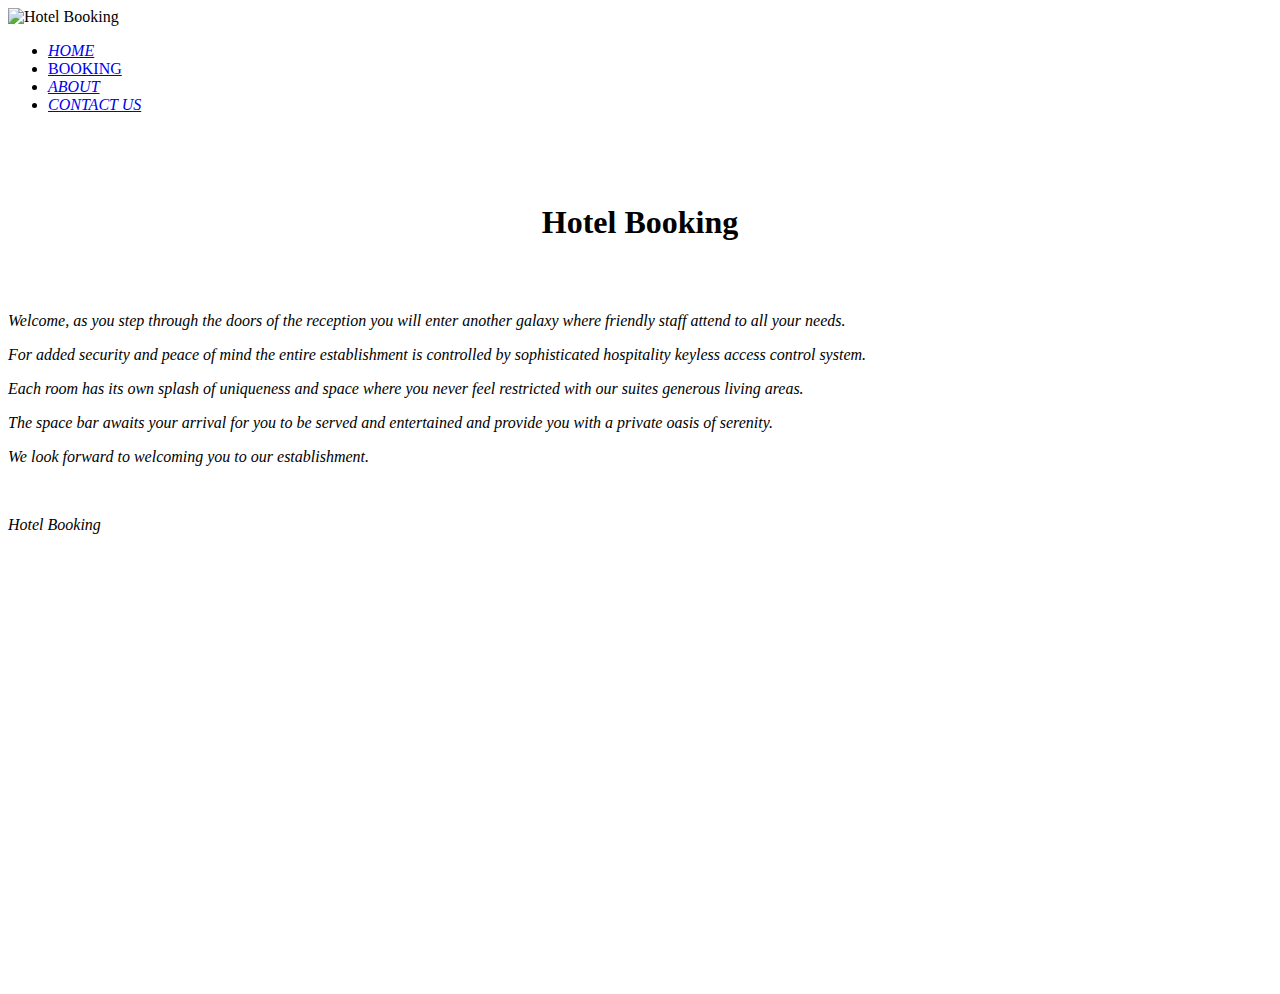
==== wwr/hotel_booking/index.html @ d7ee4a47 "Add files via upload" ====
<!doctype html>
<html>
<head>
<meta charset="utf-8">
<meta name="viewport" content="width=device-width">
<title>Hotel Booking</title>
<meta name="description" content="Hotel Booking">
<meta name="keywords" content="Hotel Booking">
<style type="text/css">
@import url("CSS/stylesheet.css");
body {
	background-image: url(images/bkgdHome.jpg);
	background-repeat: no-repeat;
	background-attachment: fixed;
	background-position: 60% 37%;
	background-size: contain;
}
</style>
<!-- Mobile -->
<link href="CSS/mobile.css" rel="stylesheet" type="text/css" media="only screen and (max-width:800px)">
<link href="SpryAssets/SpryMenuBarHorizontal.css" rel="stylesheet" type="text/css">
<script src="SpryAssets/SpryMenuBar.js" type="text/javascript"></script>
<script src="js/clearbox.js" type="text/javascript"></script>
<style type="text/css">
#apDiv1 {
	position: absolute;
	left: 294px;
	top: 280px;
	width: 532px;
	height: 600px;
	z-index: 201;
	background-color: #000;
}
#apDiv2 {
	position: 60%;
	width: 200px;
	height: 115px;
	z-index: 5;
}
h2 {
	font-size: 32px;
	text-align: center;
}
</style>
<script type="text/xml">
<!--
<oa:widgets>
  <oa:widget wid="2648024" binding="#OAWidget" />
</oa:widgets>
-->
</script>
<meta name="description" content="Hotel Booking">
</head>

<body>
<div id="logo"><img src="images/logo.png" width="220" height="103" alt="Hotel Booking"></div>
<nav>
  <ul id="MenuBar1" class="MenuBarHorizontal">
    <li><a href="index.html"><em>HOME</em></a></li>
    <li><a href="b.html">BOOKING</a></li>
    <li><a href="a.html"><em>ABOUT</em></a></li>
    <li><a href="cu.html"><em>CONTACT US</em></a></li>
  </ul>
</nav>
<section>
  <h2>&nbsp;</h2>
  <h2>Hotel Booking</h2>
  <p>&nbsp; </p>
  <h2>
    <script type="text/javascript">

      // Clear Box animation settings:
      CB_Animation='double',				
      CB_ImgOpacitySpeed=300,			
      CB_TextOpacitySpeed=300,			
      CB_AnimSpeed=300,				
      CB_ImgTextFade='on',				
      CB_FlashHide='on',				
      CB_SelectsHide='on',				
      CB_SlShowTime=3000,				
      CB_Preload='on',				
      CB_ShowLoading='on'				
      
      
      
      ;
// EndOAWidget
    </script></h2>
  <p><em>Welcome, as you step through the doors of the reception you will enter another galaxy where friendly staff attend to all your needs.</em></p>
  <p><em>For added security and peace of mind the entire establishment is controlled by sophisticated hospitality keyless access control system.</em></p>
  <p><em>Each room has its own splash of uniqueness and space where you never feel restricted with our suites generous living areas.</em></p>
  <p><em>The space bar awaits your arrival for you to be served and entertained and provide you with a private oasis of serenity.</em></p>
  <p><em>We look forward to welcoming you to our establishment.</em></p>
  <p>&nbsp;</p>
  <p><em>Hotel Booking</em></p>
  <p>&nbsp;</p>
  <h2>&nbsp;</h2>
</section>
<p>&nbsp;</p>
<p>&nbsp;</p>
<p>&nbsp;</p>
<p>&nbsp;</p>
<h1>&nbsp;</h1>
<p>&nbsp;</p>
<p>&nbsp;</p>
<p>&nbsp;</p>
<p>&nbsp;</p>
</body>
</html>
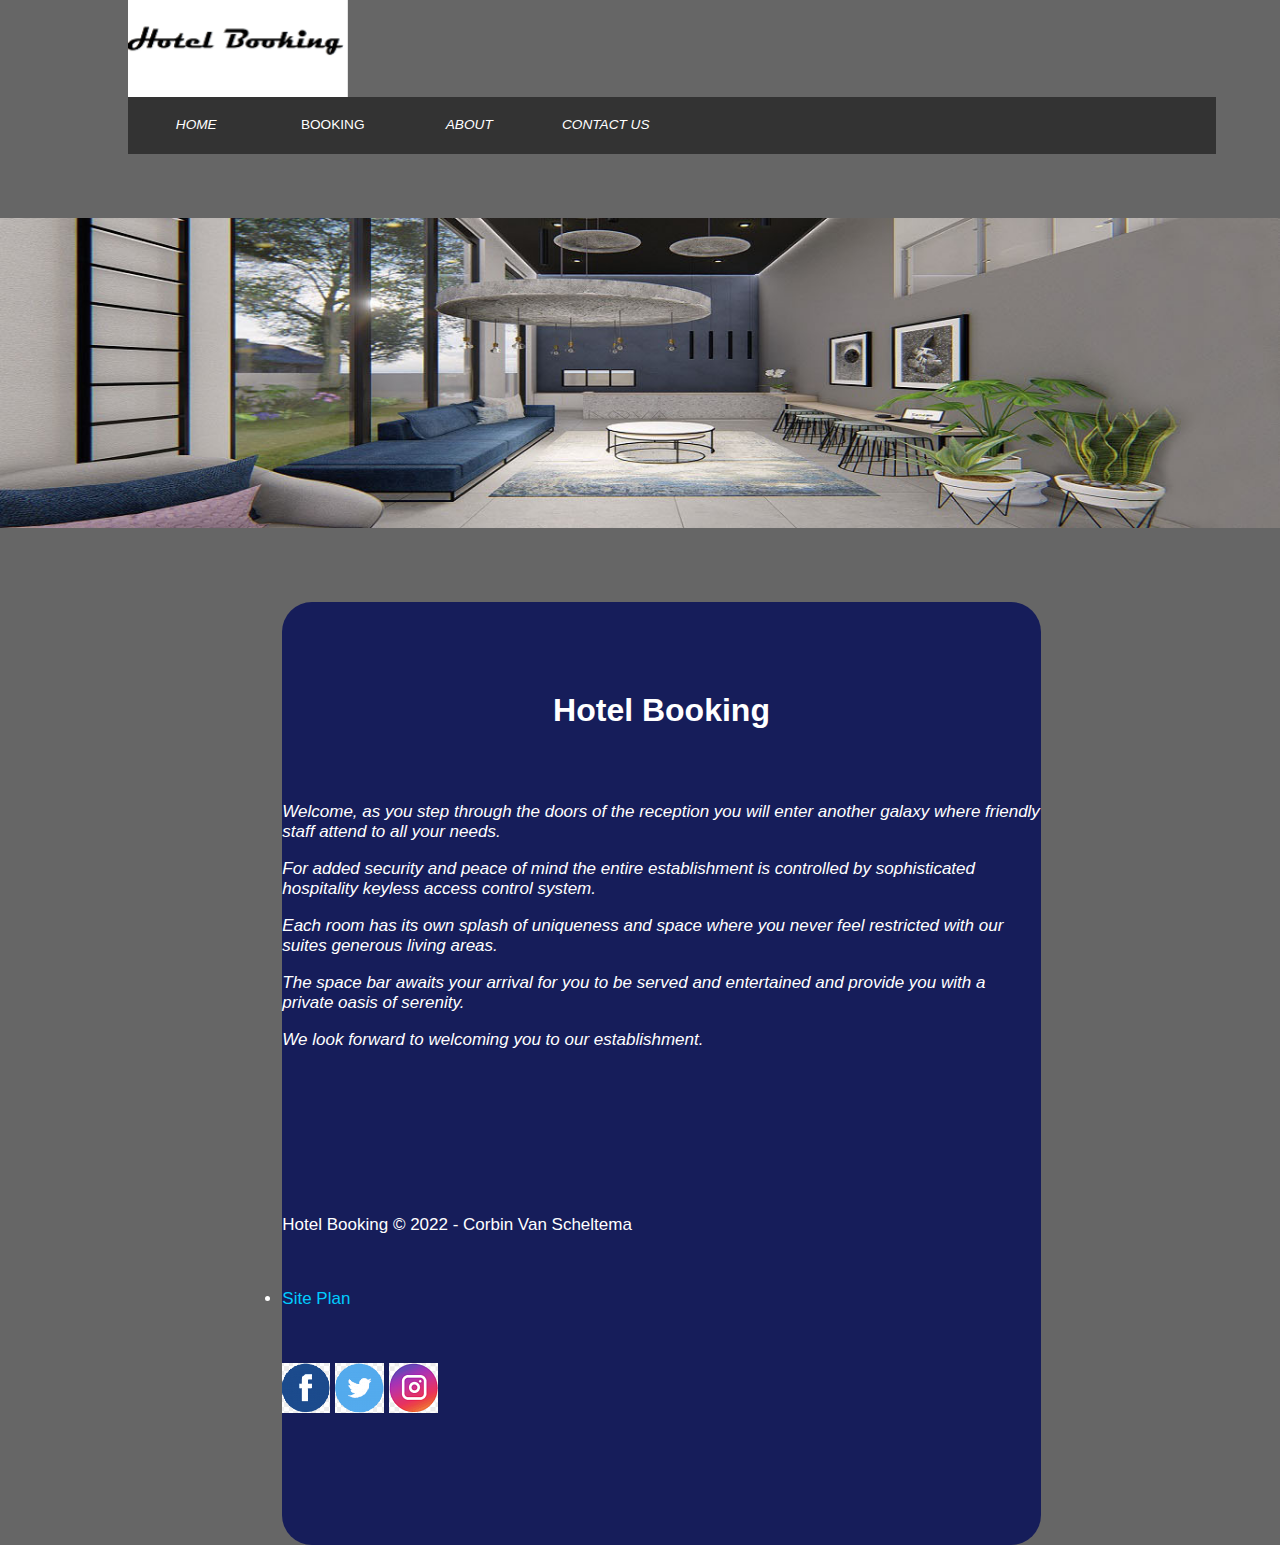
==== commit 66224a2e: "Add files via upload" ====
--- a/wwr/hotel_booking/index.html
+++ b/wwr/hotel_booking/index.html
@@ -92,7 +92,26 @@
   <p><em>The space bar awaits your arrival for you to be served and entertained and provide you with a private oasis of serenity.</em></p>
   <p><em>We look forward to welcoming you to our establishment.</em></p>
   <p>&nbsp;</p>
-  <p><em>Hotel Booking</em></p>
+  <p>&nbsp;</p>
+  <p>&nbsp;</p>
+  <p>&nbsp;</p>
+  <footer>
+    <p>Hotel Booking &copy; 2022 - Corbin Van Scheltema</p>
+  <p>&nbsp; </p>
+  <li><a href="https://cvans123.github.io/wd130/wwr/site-plan.html">Site Plan</a></li>
+  <p>&nbsp; </p>
+    <div class="social">
+        <a href="https://facebook.com">
+            <img src="images/facebook.png" alt="fb icon">
+        </a>
+        <a href="https://twitter.com">
+            <img src="images/twitter.png" alt="twitter icon">
+        </a>
+        <a href="https://instagram.com">
+            <img src="images/instagram.png" alt="instagram icon">
+        </a>
+    </div>
+  </footer>
   <p>&nbsp;</p>
   <h2>&nbsp;</h2>
 </section>
@@ -106,4 +125,4 @@
 <p>&nbsp;</p>
 <p>&nbsp;</p>
 </body>
-</html>
+</html>--- a/wwr/hotel_booking/CSS/mobile.css
+++ b/wwr/hotel_booking/CSS/mobile.css
@@ -0,0 +1,24 @@
+@charset "utf-8";
+body {
+	background-size: 100%;
+	background-attachment: fixed;
+	background-repeat: no-repeat;
+	background-position: 0px 270px;
+}
+
+section {
+	width: 90%;
+	background-color: rgba(2,11,87,0.80);
+	float: none;
+	right: 5%;
+	left: 5%;
+	background-attachment: fixed;
+	background-repeat: no-repeat;
+	background-position: 260px;
+	bottom: -100px;
+	top: 420px;
+}
+
+header {
+	width: 480px;
+}
--- a/wwr/hotel_booking/SpryAssets/SpryMenuBarHorizontal.css
+++ b/wwr/hotel_booking/SpryAssets/SpryMenuBarHorizontal.css
@@ -0,0 +1,179 @@
+@charset "UTF-8";
+
+/* SpryMenuBarHorizontal.css - version 0.6 - Spry Pre-Release 1.6.1 */
+
+/* Copyright (c) 2006. Adobe Systems Incorporated. All rights reserved. */
+
+/*******************************************************************************
+
+ LAYOUT INFORMATION: describes box model, positioning, z-order
+
+ *******************************************************************************/
+
+/* The outermost container of the Menu Bar, an auto width box with no margin or padding */
+ul.MenuBarHorizontal
+{
+	list-style-type: square;
+	font-size: 105%;
+	cursor: default;
+	width: 100%;
+	float: none;
+	background-color: #333;
+	clear: none;
+	padding: 0;
+	top: 21%;
+	margin-top: 0;
+	margin-bottom: 0;
+}
+/* Set the active Menu Bar with this class, currently setting z-index to accomodate IE rendering bug: http://therealcrisp.xs4all.nl/meuk/IE-zindexbug.html */
+ul.MenuBarActive
+{
+	z-index: 1000;
+}
+/* Menu item containers, position children relative to this container and are a fixed width */
+ul.MenuBarHorizontal li
+{
+	margin: 0;
+	padding: 0;
+	list-style-type: none;
+	font-size: 100%;
+	position: relative;
+	text-align: left;
+	cursor: pointer;
+	width: 10em;
+	float: left;
+}
+/* Submenus should appear below their parent (top: 0) with a higher z-index, but they are initially off the left side of the screen (-1000em) */
+ul.MenuBarHorizontal ul
+{
+	margin: 0;
+	padding: 0;
+	list-style-type: none;
+	font-size: 100%;
+	z-index: 1020;
+	cursor: default;
+	width: 10em;
+	position: absolute;
+	left: -1000em;
+}
+/* Submenu that is showing with class designation MenuBarSubmenuVisible, we set left to auto so it comes onto the screen below its parent menu item */
+ul.MenuBarHorizontal ul.MenuBarSubmenuVisible
+{
+	left: auto;
+}
+/* Menu item containers are same fixed width as parent */
+ul.MenuBarHorizontal ul li
+{
+	width: 10em;
+}
+/* Submenus should appear slightly overlapping to the right (95%) and up (-5%) */
+ul.MenuBarHorizontal ul ul
+{
+	position: inherit;
+	margin-right: 0;
+	margin-left: 95%;
+	margin-bottom: 0;
+	margin-top: -5%;
+}
+/* Submenu that is showing with class designation MenuBarSubmenuVisible, we set left to 0 so it comes onto the screen */
+ul.MenuBarHorizontal ul.MenuBarSubmenuVisible ul.MenuBarSubmenuVisible
+{
+	left: auto;
+	top: 0px;
+}
+
+/*******************************************************************************
+
+ DESIGN INFORMATION: describes color scheme, borders, fonts
+
+ *******************************************************************************/
+
+/* Submenu containers have borders on all sides */
+ul.MenuBarHorizontal ul
+{
+	border: 1px solid #CCC;
+}
+/* Menu items are a light gray block with padding and no text decoration */
+ul.MenuBarHorizontal a
+{
+	display: block;
+	cursor: pointer;
+	color: #FFF;
+	text-decoration: none;
+	text-align: center;
+	height: 35px;
+	padding-top: 20px;
+	background-color: #333;
+}
+/* Menu items that have mouse over or focus have a blue background and white text */
+ul.MenuBarHorizontal a:hover, ul.MenuBarHorizontal a:focus
+{
+	background-color: #666;
+	color: #FFF;
+}
+/* Menu items that are open with submenus are set to MenuBarItemHover with a blue background and white text */
+ul.MenuBarHorizontal a.MenuBarItemHover, ul.MenuBarHorizontal a.MenuBarItemSubmenuHover, ul.MenuBarHorizontal a.MenuBarSubmenuVisible
+{
+	background-color: #666;
+	color: #FFF;
+}
+
+/*******************************************************************************
+
+ SUBMENU INDICATION: styles if there is a submenu under a given menu item
+
+ *******************************************************************************/
+
+/* Menu items that have a submenu have the class designation MenuBarItemSubmenu and are set to use a background image positioned on the far left (95%) and centered vertically (50%) */
+ul.MenuBarHorizontal a.MenuBarItemSubmenu
+{
+	background-image: url(SpryMenuBarDown.gif);
+	background-repeat: no-repeat;
+	background-position: 95% 50%;
+}
+/* Menu items that have a submenu have the class designation MenuBarItemSubmenu and are set to use a background image positioned on the far left (95%) and centered vertically (50%) */
+ul.MenuBarHorizontal ul a.MenuBarItemSubmenu
+{
+	background-image: url(SpryMenuBarRight.gif);
+	background-repeat: no-repeat;
+	background-position: 95% 50%;
+}
+/* Menu items that are open with submenus have the class designation MenuBarItemSubmenuHover and are set to use a "hover" background image positioned on the far left (95%) and centered vertically (50%) */
+ul.MenuBarHorizontal a.MenuBarItemSubmenuHover
+{
+	background-image: url(SpryMenuBarDownHover.gif);
+	background-repeat: no-repeat;
+	background-position: 95% 50%;
+	color: #000;
+}
+/* Menu items that are open with submenus have the class designation MenuBarItemSubmenuHover and are set to use a "hover" background image positioned on the far left (95%) and centered vertically (50%) */
+ul.MenuBarHorizontal ul a.MenuBarItemSubmenuHover
+{
+	background-image: url(SpryMenuBarRightHover.gif);
+	background-repeat: no-repeat;
+	background-position: 95% 50%;
+}
+
+/*******************************************************************************
+
+ BROWSER HACKS: the hacks below should not be changed unless you are an expert
+
+ *******************************************************************************/
+
+/* HACK FOR IE: to make sure the sub menus show above form controls, we underlay each submenu with an iframe */
+ul.MenuBarHorizontal iframe
+{
+	position: absolute;
+	z-index: 1010;
+	filter:alpha(opacity{}:0.1);
+}
+/* HACK FOR IE: to stabilize appearance of menu items; the slash in float is to keep IE 5.0 from parsing */
+@media screen, projection
+{
+	ul.MenuBarHorizontal li.MenuBarItemIE
+	{
+		display: inline;
+		f\loat: left;
+		background: #FFF;
+	}
+}
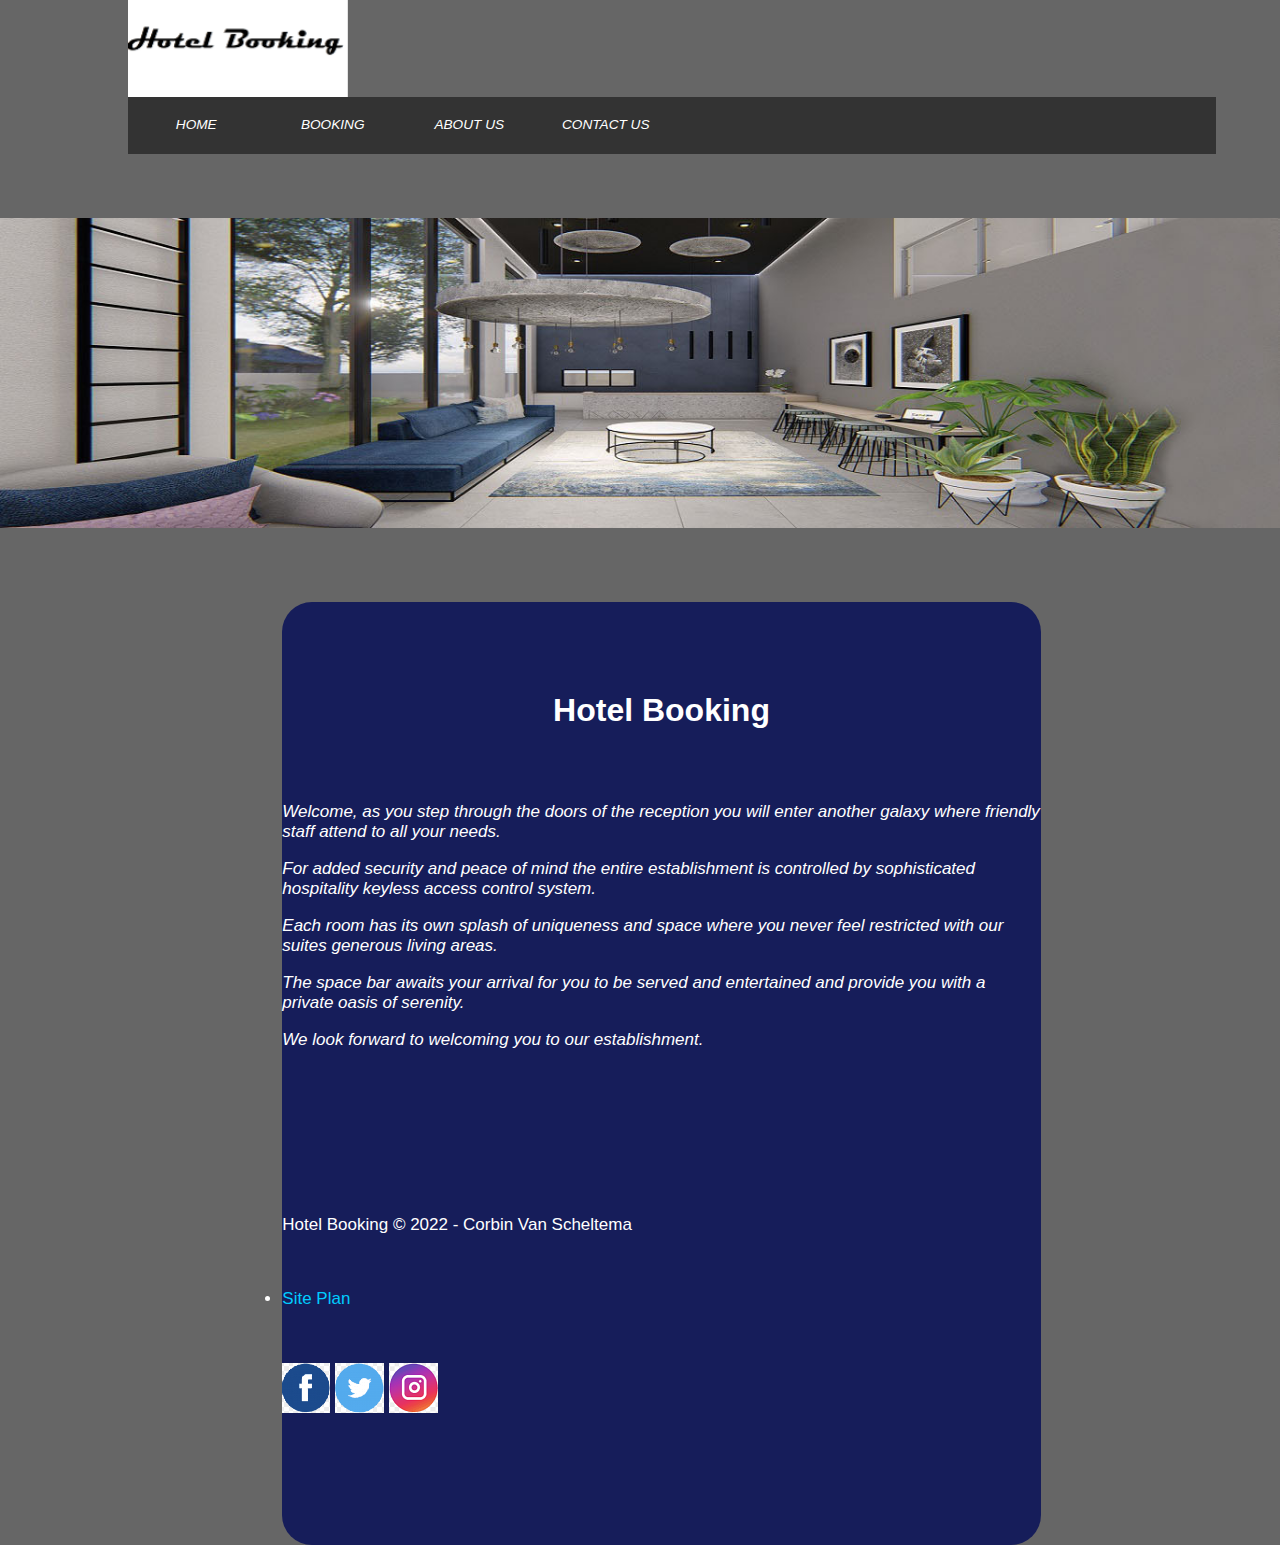
==== commit 2aa3d3a8: "Add files via upload" ====
--- a/wwr/hotel_booking/index.html
+++ b/wwr/hotel_booking/index.html
@@ -56,10 +56,28 @@
 <div id="logo"><img src="images/logo.png" width="220" height="103" alt="Hotel Booking"></div>
 <nav>
   <ul id="MenuBar1" class="MenuBarHorizontal">
-    <li><a href="index.html"><em>HOME</em></a></li>
-    <li><a href="b.html">BOOKING</a></li>
-    <li><a href="a.html"><em>ABOUT</em></a></li>
-    <li><a href="cu.html"><em>CONTACT US</em></a></li>
+    <li><a href="index.html"><em>HOME</em></a></li>     
+    <li><a href="b.html" class="MenuBarItemSubmenu"><em>BOOKING</em></a>
+      <ul class="">
+        <li><a href="index.html">BACK TO HOME</a></li>
+        <li><a href="a.html">BACK TO ABOUT US</a></li>
+        <li><a href="cu.html">BACK TO CONTACT US</a></li>
+      </ul>
+    </li>
+    <li><a href="a.html" class="MenuBarItemSubmenu"><em>ABOUT US</em></a>
+      <ul class="">
+        <li><a href="index.html">BACK TO HOME</a></li>
+        <li><a href="b.html">BACK TO BOOKING</a></li>
+        <li><a href="cu.html">BACK TO CONTACT US</a></li>
+      </ul>
+    </li>
+    <li><a href="cu.html" class="MenuBarItemSubmenu"><em>CONTACT US</em></a>
+      <ul class="">
+        <li><a href="index.html">BACK TO HOME</a></li>
+        <li><a href="b.html">BACK TO BOOKING</a></li>
+        <li><a href="a.html">BACK TO ABOUT US</a></li>
+      </ul>
+    </li>
   </ul>
 </nav>
 <section>
@@ -124,5 +142,8 @@
 <p>&nbsp;</p>
 <p>&nbsp;</p>
 <p>&nbsp;</p>
+<script type="text/javascript">
+  var MenuBar1 = new Spry.Widget.MenuBar("MenuBar1", {imgDown:"SpryAssets/SpryMenuBarDownHover.gif", imgRight:"SpryAssets/SpryMenuBarRightHover.gif"});
+    </script>
 </body>
 </html>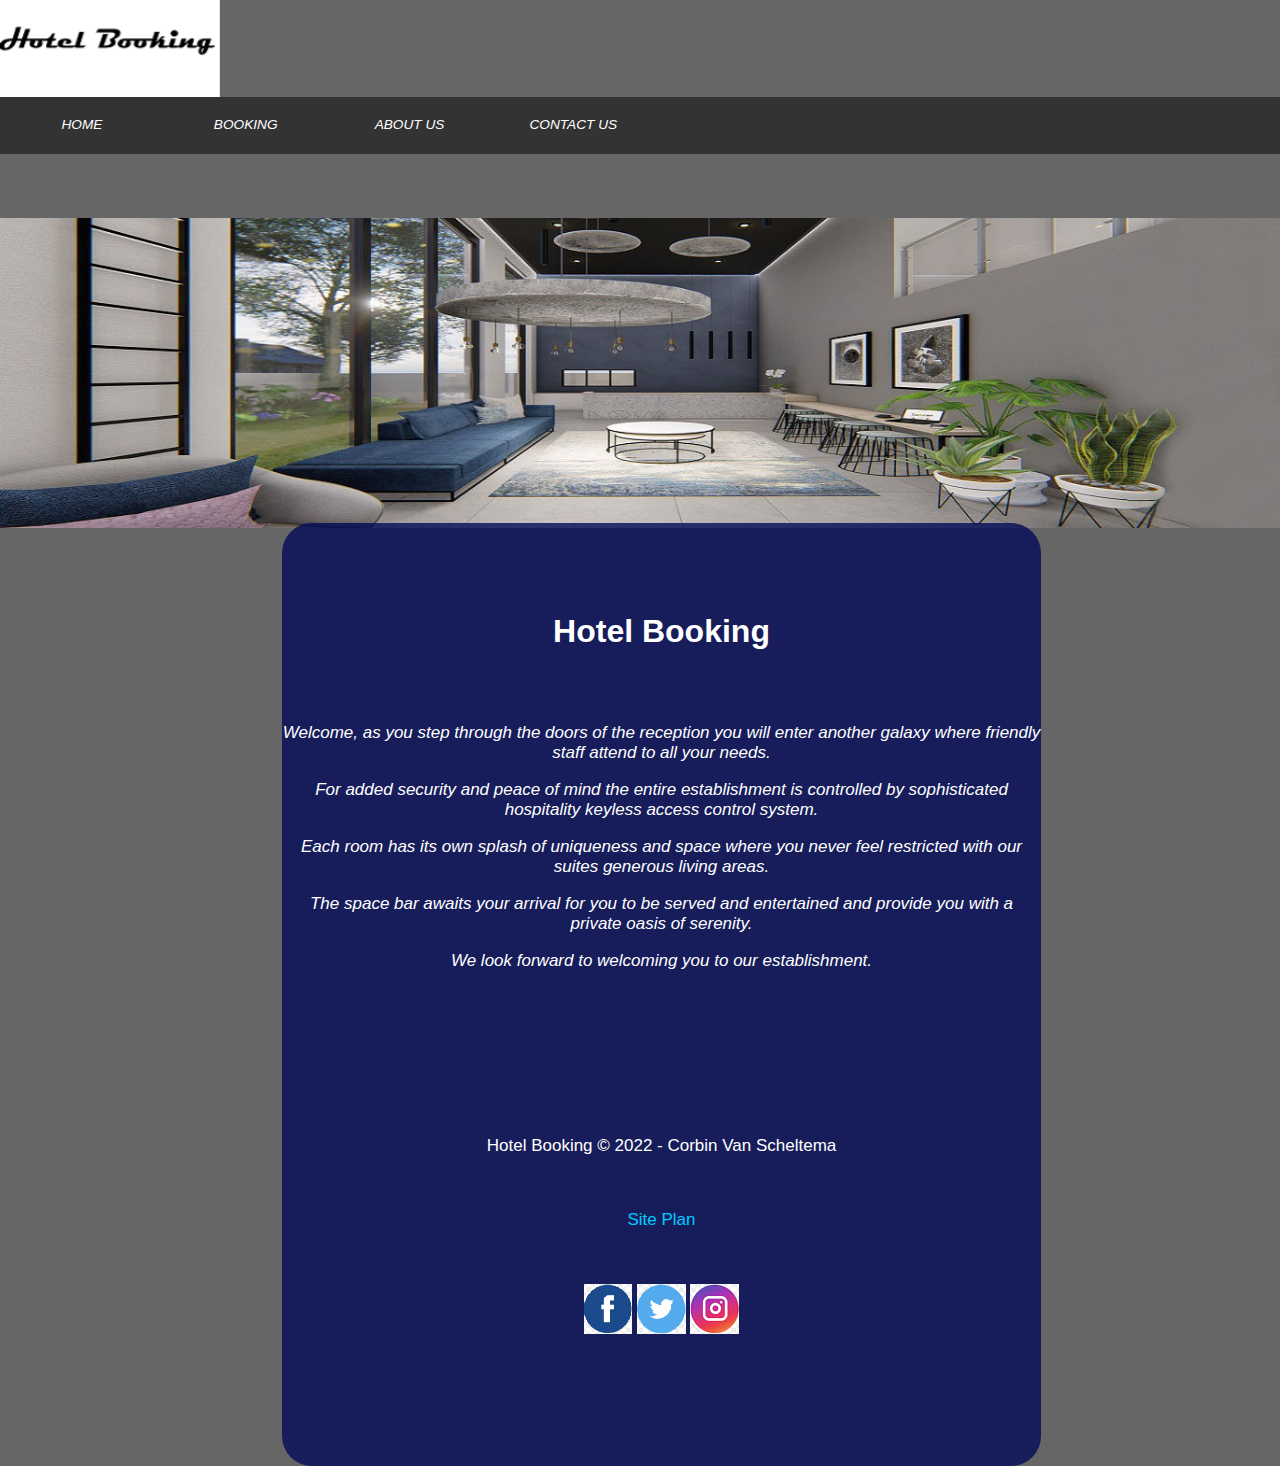
==== commit 3284193f: "Add files via upload" ====
--- a/wwr/hotel_booking/index.html
+++ b/wwr/hotel_booking/index.html
@@ -1,5 +1,5 @@
 <!doctype html>
-<html>
+<html lang="en">
 <head>
 <meta charset="utf-8">
 <meta name="viewport" content="width=device-width">
@@ -32,7 +32,7 @@
 	background-color: #000;
 }
 #apDiv2 {
-	position: 60%;
+	position: absolute;
 	width: 200px;
 	height: 115px;
 	z-index: 5;
@@ -49,7 +49,7 @@
 </oa:widgets>
 -->
 </script>
-<meta name="description" content="Hotel Booking">
+
 </head>
 
 <body>
@@ -85,7 +85,7 @@
   <h2>Hotel Booking</h2>
   <p>&nbsp; </p>
   <h2>
-    <script type="text/javascript">
+    <script>
 
       // Clear Box animation settings:
       CB_Animation='double',				
@@ -116,7 +116,7 @@
   <footer>
     <p>Hotel Booking &copy; 2022 - Corbin Van Scheltema</p>
   <p>&nbsp; </p>
-  <li><a href="https://cvans123.github.io/wd130/wwr/site-plan.html">Site Plan</a></li>
+  <a href="https://cvans123.github.io/wd130/wwr/site-plan.html">Site Plan</a>
   <p>&nbsp; </p>
     <div class="social">
         <a href="https://facebook.com">
@@ -142,7 +142,7 @@
 <p>&nbsp;</p>
 <p>&nbsp;</p>
 <p>&nbsp;</p>
-<script type="text/javascript">
+<script>
   var MenuBar1 = new Spry.Widget.MenuBar("MenuBar1", {imgDown:"SpryAssets/SpryMenuBarDownHover.gif", imgRight:"SpryAssets/SpryMenuBarRightHover.gif"});
     </script>
 </body>
--- a/wwr/hotel_booking/SpryAssets/SpryMenuBarHorizontal.css
+++ b/wwr/hotel_booking/SpryAssets/SpryMenuBarHorizontal.css
@@ -30,18 +30,19 @@
 {
 	z-index: 1000;
 }
-/* Menu item containers, position children relative to this container and are a fixed width */
+/* Menu item containers, position children relative to this container and are a fixed width - Menu for navvvvvvvvvvvvv */ 
 ul.MenuBarHorizontal li
 {
-	margin: 0;
-	padding: 0;
+	margin: 0px;
+	padding: 0px;
 	list-style-type: none;
 	font-size: 100%;
 	position: relative;
 	text-align: left;
 	cursor: pointer;
-	width: 10em;
+	width: 12em;
 	float: left;
+	
 }
 /* Submenus should appear below their parent (top: 0) with a higher z-index, but they are initially off the left side of the screen (-1000em) */
 ul.MenuBarHorizontal ul
@@ -64,7 +65,7 @@
 /* Menu item containers are same fixed width as parent */
 ul.MenuBarHorizontal ul li
 {
-	width: 10em;
+	width: 12em;
 }
 /* Submenus should appear slightly overlapping to the right (95%) and up (-5%) */
 ul.MenuBarHorizontal ul ul
@@ -165,7 +166,7 @@
 {
 	position: absolute;
 	z-index: 1010;
-	filter:alpha(opacity{}:0.1);
+	filter:alpha(opacity);
 }
 /* HACK FOR IE: to stabilize appearance of menu items; the slash in float is to keep IE 5.0 from parsing */
 @media screen, projection
@@ -173,7 +174,7 @@
 	ul.MenuBarHorizontal li.MenuBarItemIE
 	{
 		display: inline;
-		f\loat: left;
+		float: left;
 		background: #FFF;
 	}
 }
